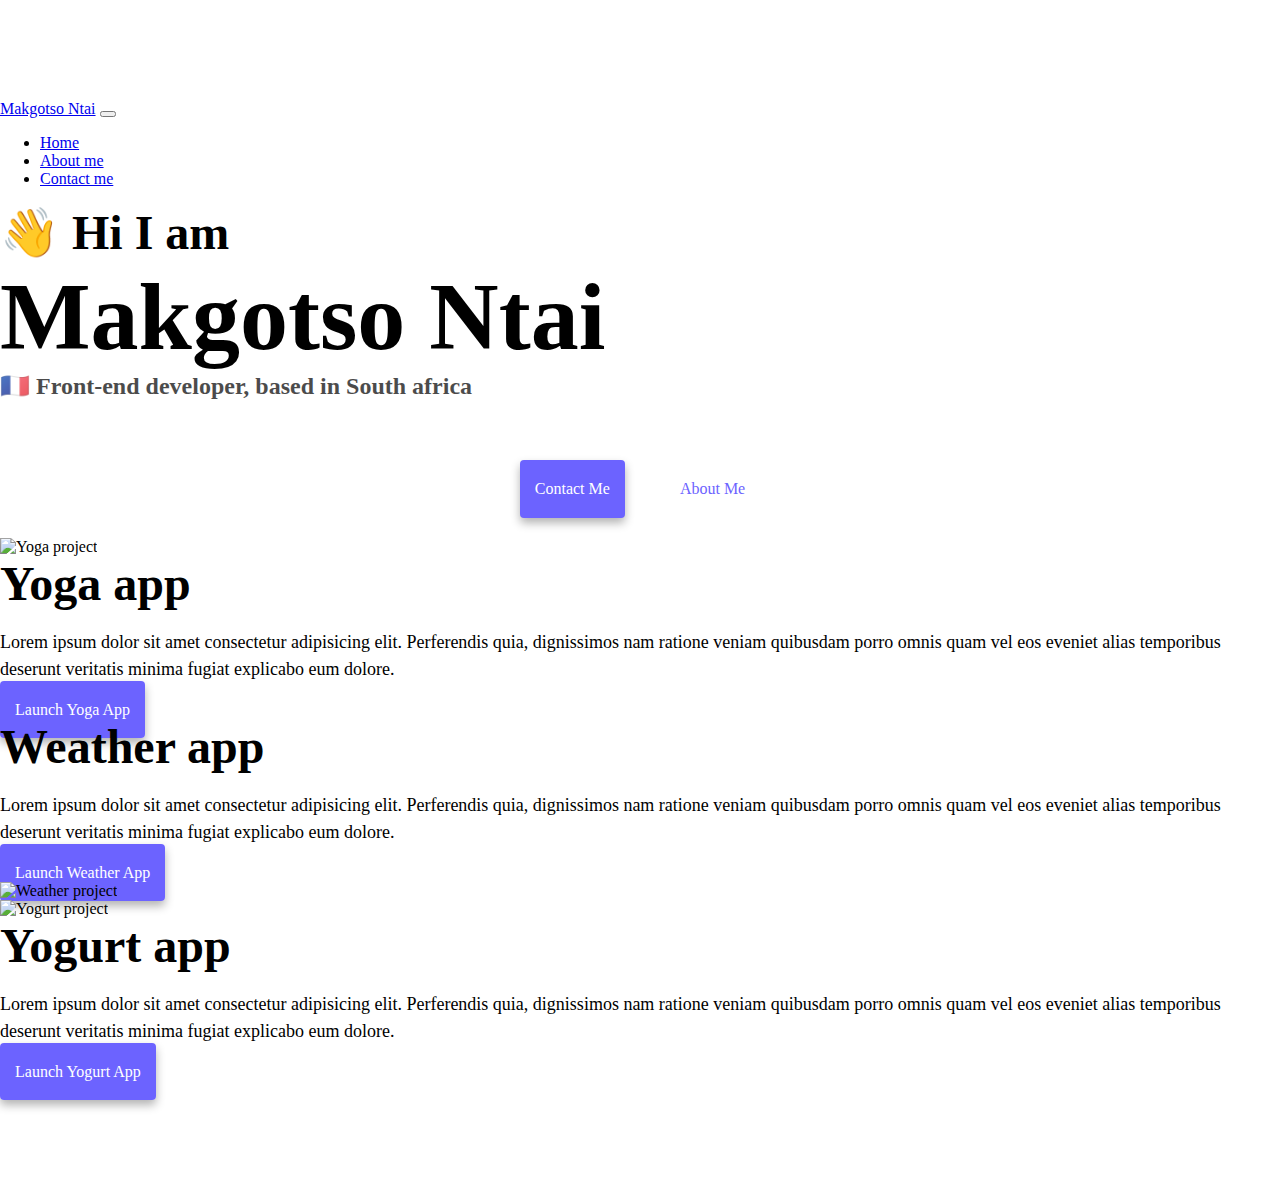
==== index.html @ 4ac89177 "added folders into repository and added css" ====
<!DOCTYPE html>
<html lang="en">
  <head>
    <meta charset="UTF-8" />
    <meta http-equiv="X-UA-Compatible" content="IE=edge" />
    <meta name="viewport" content="width=device-width, initial-scale=1.0" />
    <meta
      name="description"
      content="Matt Delac is a front-end developer based in Europe, check out his projects and contact him for job inquiries"
    />
    <title>Front-end developer trainee - Makgotso Ntai</title>
    <link
      href="https://cdn.jsdelivr.net/npm/bootstrap@5.0.0-beta2/dist/css/bootstrap.min.css"
      rel="stylesheet"
      integrity="sha384-BmbxuPwQa2lc/FVzBcNJ7UAyJxM6wuqIj61tLrc4wSX0szH/Ev+nYRRuWlolflfl"
      crossorigin="anonymous"
    />
    <script
      src="https://cdn.jsdelivr.net/npm/bootstrap@5.0.0-beta2/dist/js/bootstrap.bundle.min.js"
      integrity="sha384-b5kHyXgcpbZJO/tY9Ul7kGkf1S0CWuKcCD38l8YkeH8z8QjE0GmW1gYU5S9FOnJ0"
      crossorigin="anonymous"
    ></script>
    <link rel="stylesheet" href="/style.css" />
  </head>
  <body>
    <nav class="navbar navbar-expand-lg navbar-light bg-light fixed-top">
      <div class="container">
        <a class="navbar-brand" href="/" title="Homepage">Makgotso Ntai</a>
        <button
          class="navbar-toggler"
          type="button"
          data-bs-toggle="collapse"
          data-bs-target="#navbarNav"
          aria-controls="navbarNav"
          aria-expanded="false"
          aria-label="Toggle navigation"
        >
          <span class="navbar-toggler-icon"></span>
        </button>
        <div class="collapse navbar-collapse" id="navbarNav">
          <ul class="navbar-nav">
            <li class="nav-item">
              <a
                class="nav-link active"
                aria-current="page"
                href="/"
                tilte="Homepage"
                >Home</a
              >
            </li>
            <li class="nav-item">
              <a class="nav-link" href="/about.html" title="About Matt Delac"
                >About me</a
              >
            </li>
            <li class="nav-item">
              <a
                class="nav-link"
                href="/about.html#contact"
                title="Contact Matt Delac"
                >Contact me</a
              >
            </li>
          </ul>
        </div>
      </div>
    </nav>
    <h2 class="text-center">👋 Hi I am</h2>
    <h1 class="text-center">Makgotso Ntai</h1>
    <h3 class="text-center">🇫🇷 Front-end developer, based in South africa</h3>
    <div class="navigation-links mb-5">
      <a
        href="/about.html#contact"
        class="primary-link"
        title="Contact Matt Delac"
        >Contact me</a
      >
      <a href="/about.html" class="secondary-link" title="About Matt Delac"
        >About me</a
      >
    </div>
    <div class="container">
      <div class="row">
        <div class="col-sm-6">
          <img
            src="/images/yoga.png"
            alt="Yoga project "
            class="img-fluid rounded d-none d-sm-block"
          />
        </div>
        <div class="col-sm-6">
          <h2 class="mb-3">Yoga app</h2>
          <p>
            Lorem ipsum dolor sit amet consectetur adipisicing elit. Perferendis
            quia, dignissimos nam ratione veniam quibusdam porro omnis quam vel
            eos eveniet alias temporibus deserunt veritatis minima fugiat
            explicabo eum dolore.
          </p>
          <div class="mt-5">
            <a href="#" class="primary-link project-link" title="Yoga project"
              >Launch Yoga App</a
            >
          </div>
        </div>
      </div>
      <div class="row mt-5">
        <div class="col-sm-6">
          <h2 class="mb-3">Weather app</h2>
          <p>
            Lorem ipsum dolor sit amet consectetur adipisicing elit. Perferendis
            quia, dignissimos nam ratione veniam quibusdam porro omnis quam vel
            eos eveniet alias temporibus deserunt veritatis minima fugiat
            explicabo eum dolore.
          </p>
          <div class="mt-5">
            <a
              href="#"
              class="primary-link project-link"
              title="Weather project"
              >Launch Weather App</a
            >
          </div>
        </div>
        <div class="col-sm-6">
          <img
            src="/images/weather.png"
            class="img-fluid rounded d-none d-sm-block"
            alt="Weather project"
          />
        </div>
      </div>
      <div class="row mt-5">
        <div class="col-sm-6">
          <img
            src="/images/yogurt.png"
            class="img-fluid rounded d-none d-sm-block"
            alt="Yogurt project"
          />
        </div>
        <div class="col-sm-6">
          <h2 class="mb-3">Yogurt app</h2>
          <p>
            Lorem ipsum dolor sit amet consectetur adipisicing elit. Perferendis
            quia, dignissimos nam ratione veniam quibusdam porro omnis quam vel
            eos eveniet alias temporibus deserunt veritatis minima fugiat
            explicabo eum dolore.
          </p>
          <div class="mt-5">
            <a
              href="#"
              class="primary-link project-link"
              title="Weather project"
              >Launch Yogurt App</a
            >
          </div>
        </div>
      </div>
    </div>
  </body>
</html>
---- style.css ----
::root {
  --primary-color: #6c63ff;
  --secondary-color: #f5f2fe;
  --box-shadow: 0 5px 10px rgba(0, 0, 0, 0.3);
  transition: transform 1000ms;
}

body {
  margin: 100px 0;
}

h1,
h2,
h3 {
  margin: 0;
}

h1 {
  font-size: 96px;
}

h2 {
  font-size: 48px;
}

h3 {
  font-size: 24px;
  opacity: 0.7;
}

p {
  font-size: 18px;
  line-height: 1.5;
}

.navigation-links {
  display: flex;
  margin-top: 40px;
  justify-content: center;
}

.navigation-links a {
  margin: 20px;
}

.primary-link {
  border-radius: 4px;
  padding: 20px 15px;
  text-decoration: none;
  text-transform: capitalize;
  background: var(--primary-color);
  box-shadow: var(--box-shadow);
  color: white;
  transition: transform 1000ms;
  border: 0;
}

.primary-link:hover {
  color: white;
}

.secondary-link {
  border-radius: 4px;
  padding: 20px 15px;
  text-decoration: none;
  text-transform: capitalize;
  color: var(--primary-color);
  border: 1px solid var(--primary-color);
  transition: transform 1000ms;
}

.homepage-link {
  color: var(--primary-color);
  text-align: center;
  display: block;
}

.about-paragraphs {
  margin: 30px 0;
}

.about-paragraphs p {
  margin: 10px;
}

.email-link {
  display: flex;
  justify-content: center;
  color: var(--primary-color);
  font-size: 28px;
  text-decoration: none;
}

.email-link:hover {
  text-decoration: underline;
}

@media (max-width: 576px) {
  h1 {
    font-size: 48px;
    line-height: 1.5;
  }

  h2 {
    font-size: 32px;
    text-align: center;
  }

  p {
    text-align: center;
  }

  .project-link {
    display: block;
    text-align: center;
    margin: 0 20px;
  }
}
:root {
  --primary-color: #6c63ff;
  --secondary-color: #f5f2fe;
  --box-shadow: 0 5px 10px rgba(0, 0, 0, 0.3);
}

body {
  margin: 100px 0;
}

h1,
h2,
h3 {
  margin: 0;
}

h1 {
  font-size: 96px;
}

h2 {
  font-size: 48px;
}

h3 {
  font-size: 24px;
  opacity: 0.7;
}

p {
  font-size: 18px;
  line-height: 1.5;
}

.navigation-links {
  display: flex;
  margin-top: 40px;
  justify-content: center;
}

.navigation-links a {
  margin: 20px;
}

.primary-link {
  border-radius: 4px;
  padding: 20px 15px;
  text-decoration: none;
  text-transform: capitalize;
  background: var(--primary-color);
  box-shadow: var(--box-shadow);
  color: white;
  transition: transform 1000ms;
  border: 0;
}

.primary-link:hover {
  color: white;
}

.secondary-link {
  border-radius: 4px;
  padding: 20px 15px;
  text-decoration: none;
  text-transform: capitalize;
  color: var(--primary-color);
  border: 1px solid var(--primary-color);
  transition: transform 1000ms;
  border: 0;
}

.homepage-link {
  color: var(--primary-color);
  text-align: center;
  display: block;
}

.about-paragraphs {
  margin: 30px 0;
}

.about-paragraphs p {
  margin: 10px;
}

.email-link {
  display: flex;
  justify-content: center;
  color: var(--primary-color);
  font-size: 28px;
  text-decoration: none;
}

.email-link:hover {
  text-decoration: underline;
}

@media (max-width: 576px) {
  h1 {
    font-size: 48px;
    line-height: 1.5;
  }

  h2 {
    font-size: 32px;
    text-align: center;
  }

  p {
    text-align: center;
  }

  .project-link {
    display: block;
    text-align: center;
    margin: 0 20px;
  }
}
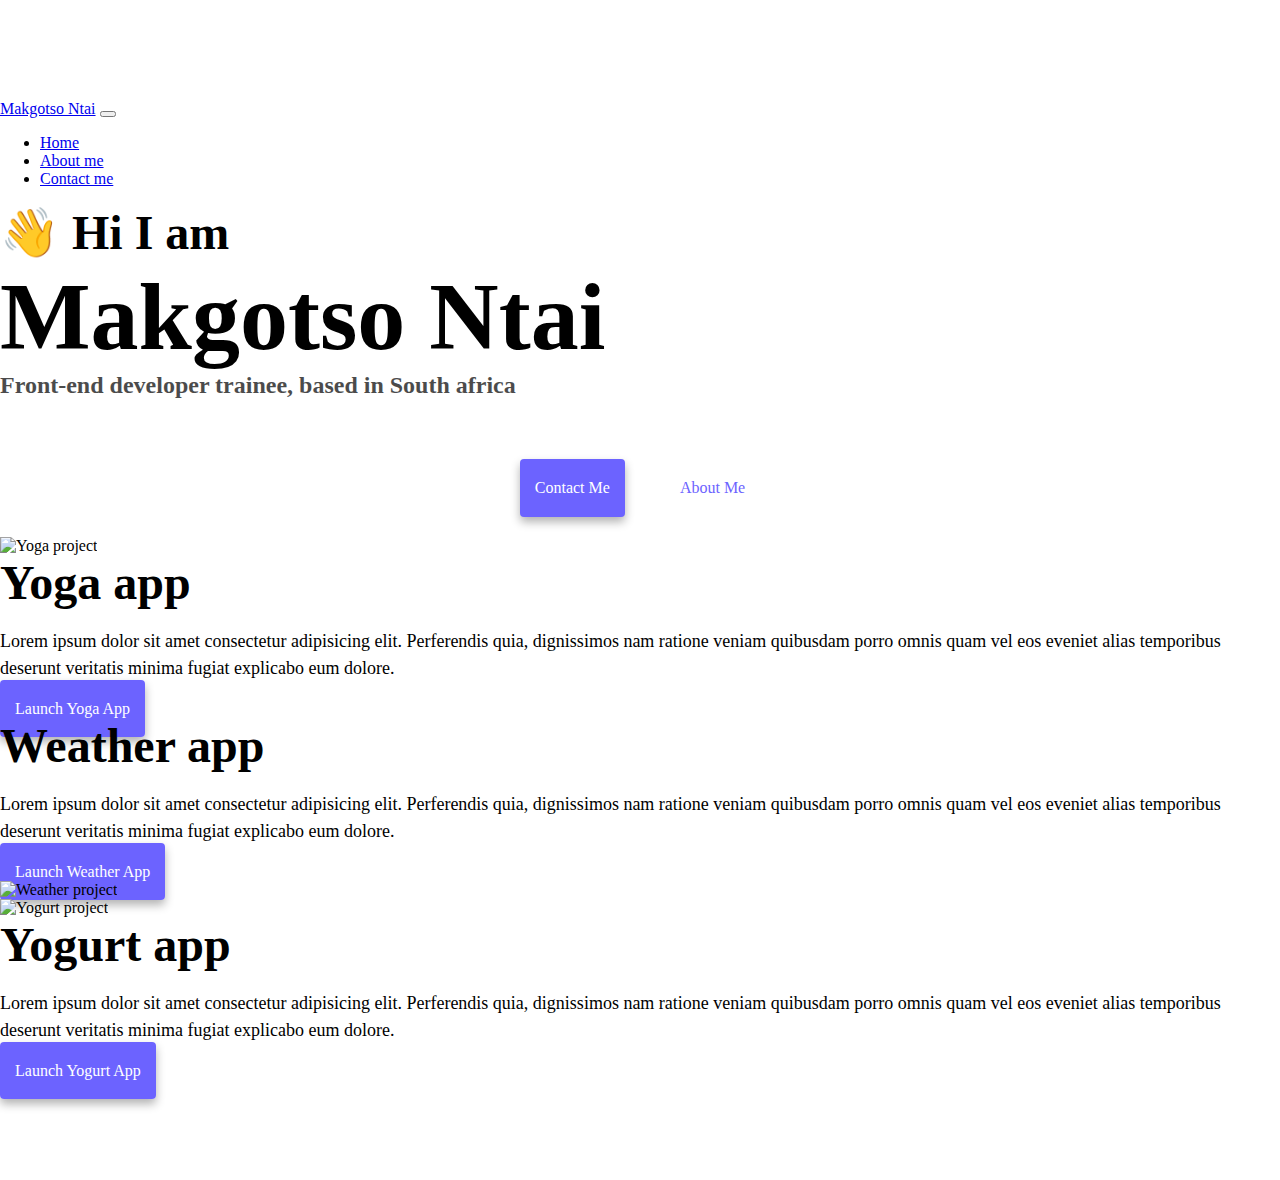
==== commit b0b7e385: "added css" ====
--- a/index.html
+++ b/index.html
@@ -6,20 +6,17 @@
     <meta name="viewport" content="width=device-width, initial-scale=1.0" />
     <meta
       name="description"
-      content="Matt Delac is a front-end developer based in Europe, check out his projects and contact him for job inquiries"
-    />
+      content="Matt Delac is a front-end developer based in Europe, check out his projects and contact him for job inquiries" />
     <title>Front-end developer trainee - Makgotso Ntai</title>
     <link
       href="https://cdn.jsdelivr.net/npm/bootstrap@5.0.0-beta2/dist/css/bootstrap.min.css"
       rel="stylesheet"
       integrity="sha384-BmbxuPwQa2lc/FVzBcNJ7UAyJxM6wuqIj61tLrc4wSX0szH/Ev+nYRRuWlolflfl"
-      crossorigin="anonymous"
-    />
+      crossorigin="anonymous" />
     <script
       src="https://cdn.jsdelivr.net/npm/bootstrap@5.0.0-beta2/dist/js/bootstrap.bundle.min.js"
       integrity="sha384-b5kHyXgcpbZJO/tY9Ul7kGkf1S0CWuKcCD38l8YkeH8z8QjE0GmW1gYU5S9FOnJ0"
-      crossorigin="anonymous"
-    ></script>
+      crossorigin="anonymous"></script>
     <link rel="stylesheet" href="/style.css" />
   </head>
   <body>
@@ -33,8 +30,7 @@
           data-bs-target="#navbarNav"
           aria-controls="navbarNav"
           aria-expanded="false"
-          aria-label="Toggle navigation"
-        >
+          aria-label="Toggle navigation">
           <span class="navbar-toggler-icon"></span>
         </button>
         <div class="collapse navbar-collapse" id="navbarNav">
@@ -67,7 +63,9 @@
     </nav>
     <h2 class="text-center">👋 Hi I am</h2>
     <h1 class="text-center">Makgotso Ntai</h1>
-    <h3 class="text-center">🇫🇷 Front-end developer, based in South africa</h3>
+    <h3 class="text-center">
+      Front-end developer trainee, based in South africa
+    </h3>
     <div class="navigation-links mb-5">
       <a
         href="/about.html#contact"
@@ -85,8 +83,7 @@
           <img
             src="/images/yoga.png"
             alt="Yoga project "
-            class="img-fluid rounded d-none d-sm-block"
-          />
+            class="img-fluid rounded d-none d-sm-block" />
         </div>
         <div class="col-sm-6">
           <h2 class="mb-3">Yoga app</h2>
@@ -125,8 +122,7 @@
           <img
             src="/images/weather.png"
             class="img-fluid rounded d-none d-sm-block"
-            alt="Weather project"
-          />
+            alt="Weather project" />
         </div>
       </div>
       <div class="row mt-5">
@@ -134,8 +130,7 @@
           <img
             src="/images/yogurt.png"
             class="img-fluid rounded d-none d-sm-block"
-            alt="Yogurt project"
-          />
+            alt="Yogurt project" />
         </div>
         <div class="col-sm-6">
           <h2 class="mb-3">Yogurt app</h2>
--- a/style.css
+++ b/style.css
@@ -2,7 +2,6 @@
   --primary-color: #6c63ff;
   --secondary-color: #f5f2fe;
   --box-shadow: 0 5px 10px rgba(0, 0, 0, 0.3);
-  transition: transform 1000ms;
 }
 
 body {
@@ -59,12 +58,12 @@
   color: white;
 }
 
-.secondary-link {
-  border-radius: 4px;
-  padding: 20px 15px;
-  text-decoration: none;
-  text-transform: capitalize;
-  color: var(--primary-color);
+.button .secondary-link {
+  border-radius: 4px;
+  padding: 20px 15px;
+  text-decoration: none;
+  text-transform: capitalize;
+  background: var(--primary-color);
   border: 1px solid var(--primary-color);
   transition: transform 1000ms;
 }
@@ -169,7 +168,6 @@
   box-shadow: var(--box-shadow);
   color: white;
   transition: transform 1000ms;
-  border: 0;
 }
 
 .primary-link:hover {
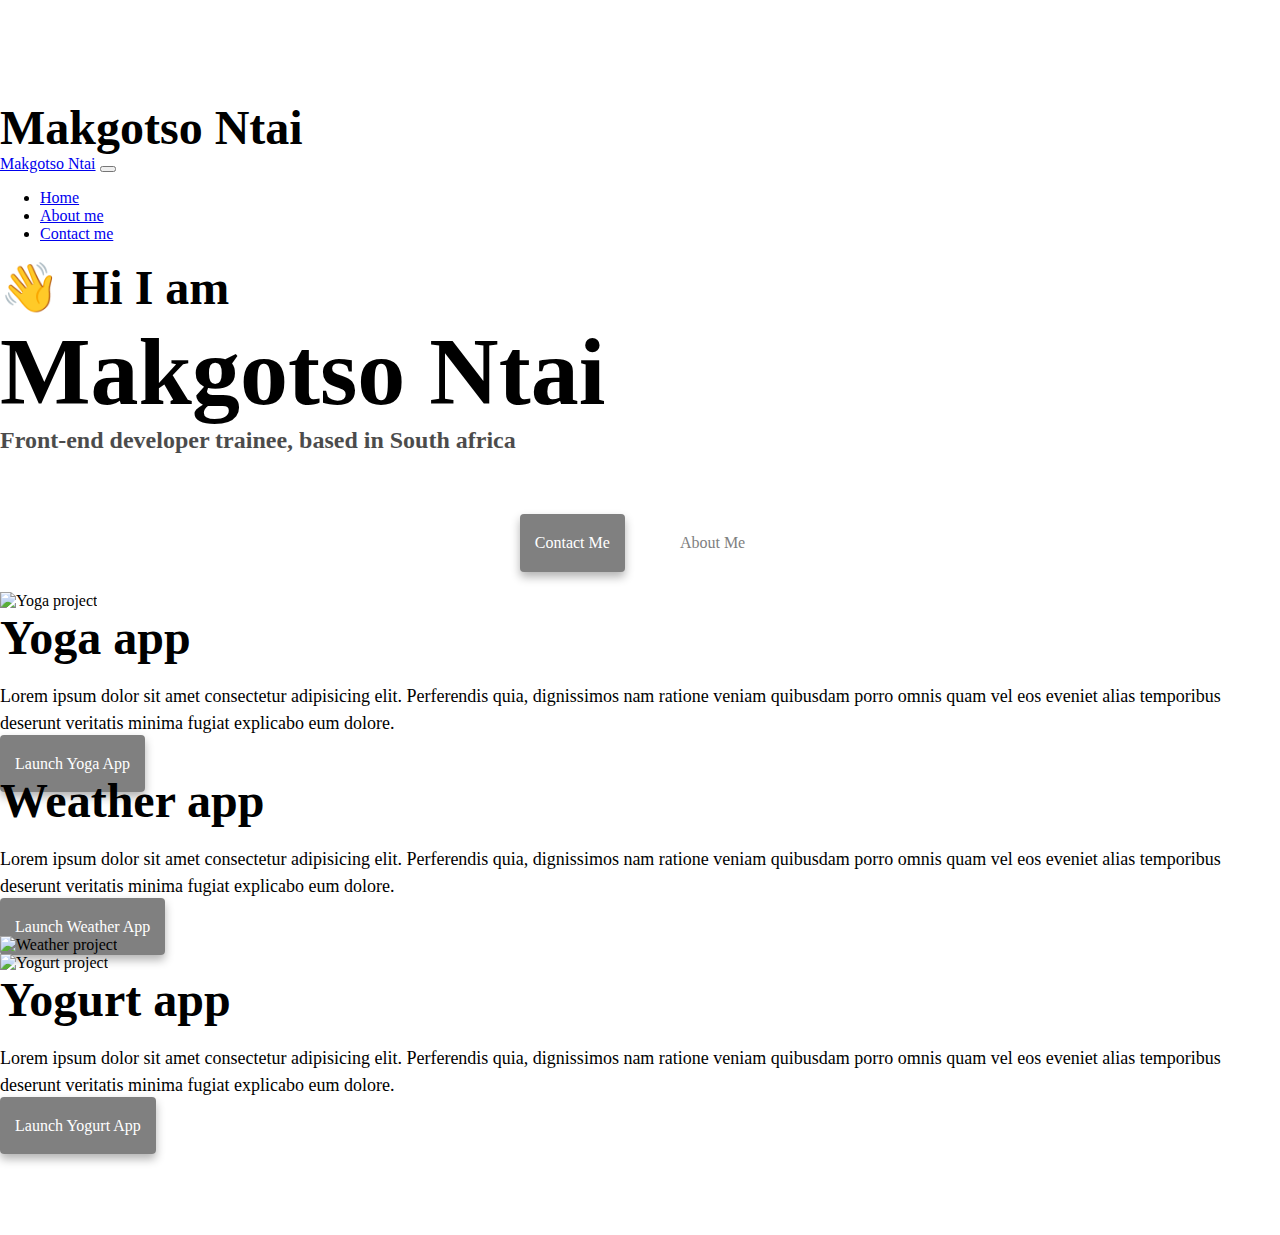
==== commit c5d8989b: "added script.js" ====
--- a/index.html
+++ b/index.html
@@ -1,18 +1,16 @@
 <!DOCTYPE html>
 <html lang="en">
+  <!-- CODE WITH MANISH -->
   <head>
     <meta charset="UTF-8" />
     <meta http-equiv="X-UA-Compatible" content="IE=edge" />
     <meta name="viewport" content="width=device-width, initial-scale=1.0" />
-    <meta
-      name="description"
-      content="Matt Delac is a front-end developer based in Europe, check out his projects and contact him for job inquiries" />
-    <title>Front-end developer trainee - Makgotso Ntai</title>
+    <title>Website</title>
+    <link rel="stylesheet" href="style.css" />
     <link
-      href="https://cdn.jsdelivr.net/npm/bootstrap@5.0.0-beta2/dist/css/bootstrap.min.css"
-      rel="stylesheet"
-      integrity="sha384-BmbxuPwQa2lc/FVzBcNJ7UAyJxM6wuqIj61tLrc4wSX0szH/Ev+nYRRuWlolflfl"
-      crossorigin="anonymous" />
+      href="https://cdn.jsdelivr.net/npm/remixicon@2.5.0/fonts/remixicon.css"
+      rel="stylesheet" />
+    <link href="https://unpkg.com/aos@2.3.1/dist/aos.css" rel="stylesheet" />
     <script
       src="https://cdn.jsdelivr.net/npm/bootstrap@5.0.0-beta2/dist/js/bootstrap.bundle.min.js"
       integrity="sha384-b5kHyXgcpbZJO/tY9Ul7kGkf1S0CWuKcCD38l8YkeH8z8QjE0GmW1gYU5S9FOnJ0"
@@ -20,6 +18,13 @@
     <link rel="stylesheet" href="/style.css" />
   </head>
   <body>
+        <!-- ==== HEADER ==== -->
+     <header class="container header">
+       <!-- ==== NAVBAR ==== -->
+       <nav class="nav">
+         <div class="logo">
+           <h2>Makgotso Ntai</h2>
+         </div>
     <nav class="navbar navbar-expand-lg navbar-light bg-light fixed-top">
       <div class="container">
         <a class="navbar-brand" href="/" title="Homepage">Makgotso Ntai</a>
--- a/style.css
+++ b/style.css
@@ -1,6 +1,6 @@
 ::root {
-  --primary-color: #6c63ff;
-  --secondary-color: #f5f2fe;
+  --primary-color: grey;
+  --secondary-color: beige;
   --box-shadow: 0 5px 10px rgba(0, 0, 0, 0.3);
 }
 
@@ -56,15 +56,17 @@
 
 .primary-link:hover {
   color: white;
+  transform: translateY(-3px);
 }
 
 .button .secondary-link {
   border-radius: 4px;
   padding: 20px 15px;
   text-decoration: none;
-  text-transform: capitalize;
-  background: var(--primary-color);
-  border: 1px solid var(--primary-color);
+  transform: translateY(-3px);
+  text-transform: capitalize;
+  background: linear-gradient(90deg, beige, grey);
+  border: 1px solid var(grey);
   transition: transform 1000ms;
 }
 
@@ -116,8 +118,8 @@
   }
 }
 :root {
-  --primary-color: #6c63ff;
-  --secondary-color: #f5f2fe;
+  --primary-color: grey;
+  --secondary-color: beige;
   --box-shadow: 0 5px 10px rgba(0, 0, 0, 0.3);
 }
 
--- a/style.css
+++ b/style.css
@@ -1,6 +1,6 @@
 ::root {
-  --primary-color: #6c63ff;
-  --secondary-color: #f5f2fe;
+  --primary-color: grey;
+  --secondary-color: beige;
   --box-shadow: 0 5px 10px rgba(0, 0, 0, 0.3);
 }
 
@@ -56,15 +56,17 @@
 
 .primary-link:hover {
   color: white;
+  transform: translateY(-3px);
 }
 
 .button .secondary-link {
   border-radius: 4px;
   padding: 20px 15px;
   text-decoration: none;
-  text-transform: capitalize;
-  background: var(--primary-color);
-  border: 1px solid var(--primary-color);
+  transform: translateY(-3px);
+  text-transform: capitalize;
+  background: linear-gradient(90deg, beige, grey);
+  border: 1px solid var(grey);
   transition: transform 1000ms;
 }
 
@@ -116,8 +118,8 @@
   }
 }
 :root {
-  --primary-color: #6c63ff;
-  --secondary-color: #f5f2fe;
+  --primary-color: grey;
+  --secondary-color: beige;
   --box-shadow: 0 5px 10px rgba(0, 0, 0, 0.3);
 }
 
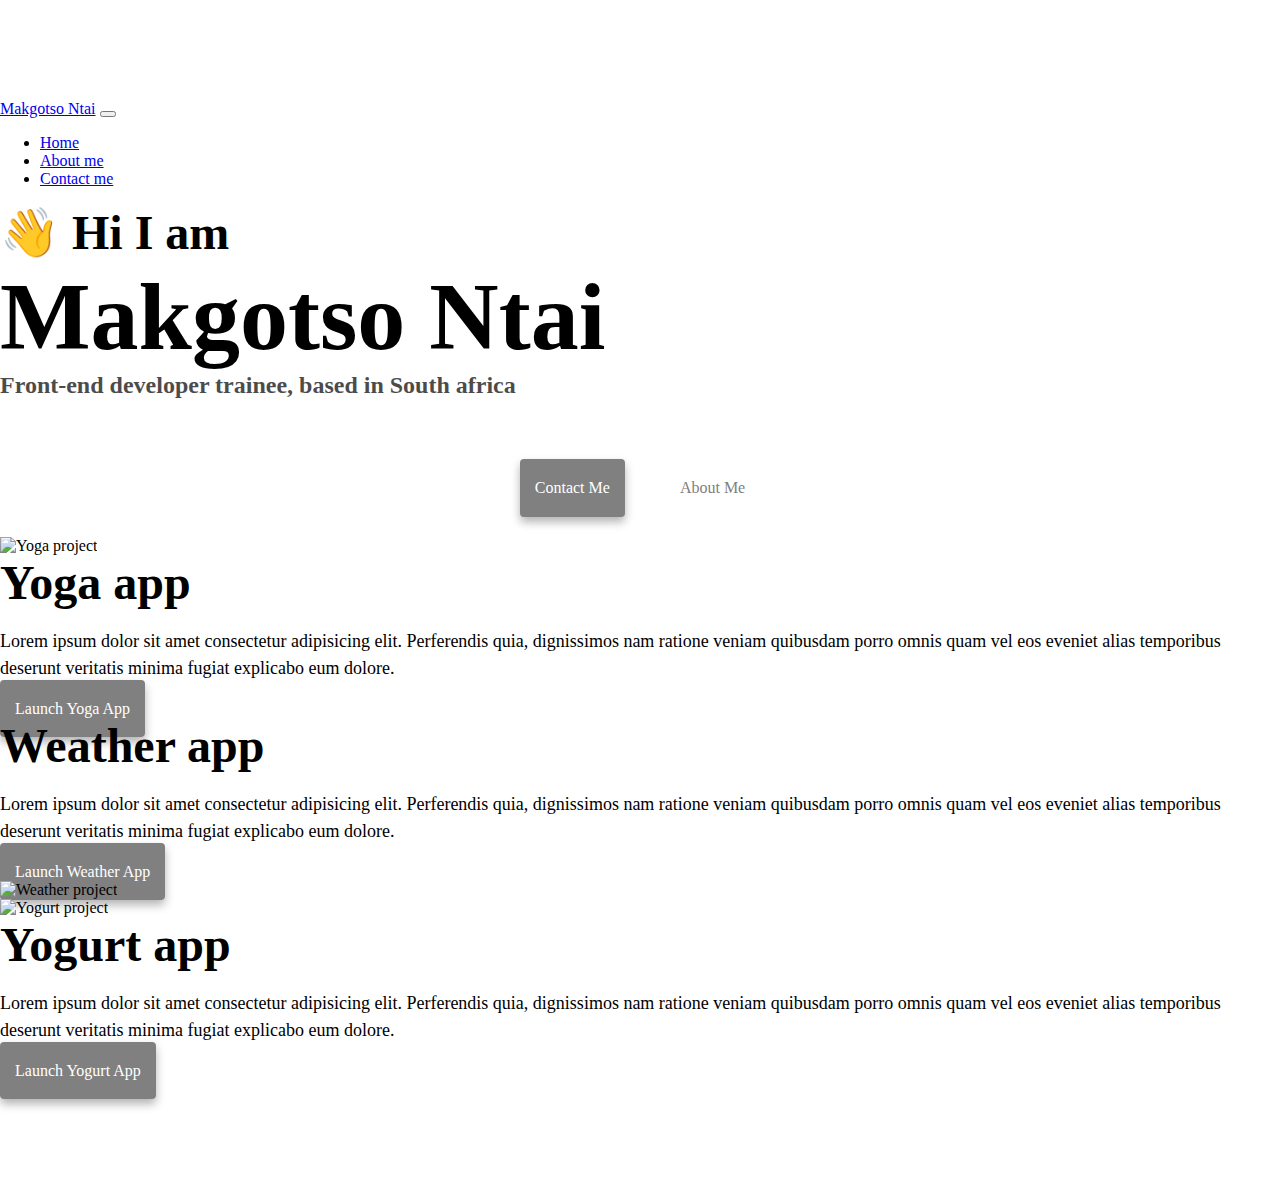
==== commit 23334854: "removed the header" ====
--- a/index.html
+++ b/index.html
@@ -18,13 +18,6 @@
     <link rel="stylesheet" href="/style.css" />
   </head>
   <body>
-        <!-- ==== HEADER ==== -->
-     <header class="container header">
-       <!-- ==== NAVBAR ==== -->
-       <nav class="nav">
-         <div class="logo">
-           <h2>Makgotso Ntai</h2>
-         </div>
     <nav class="navbar navbar-expand-lg navbar-light bg-light fixed-top">
       <div class="container">
         <a class="navbar-brand" href="/" title="Homepage">Makgotso Ntai</a>
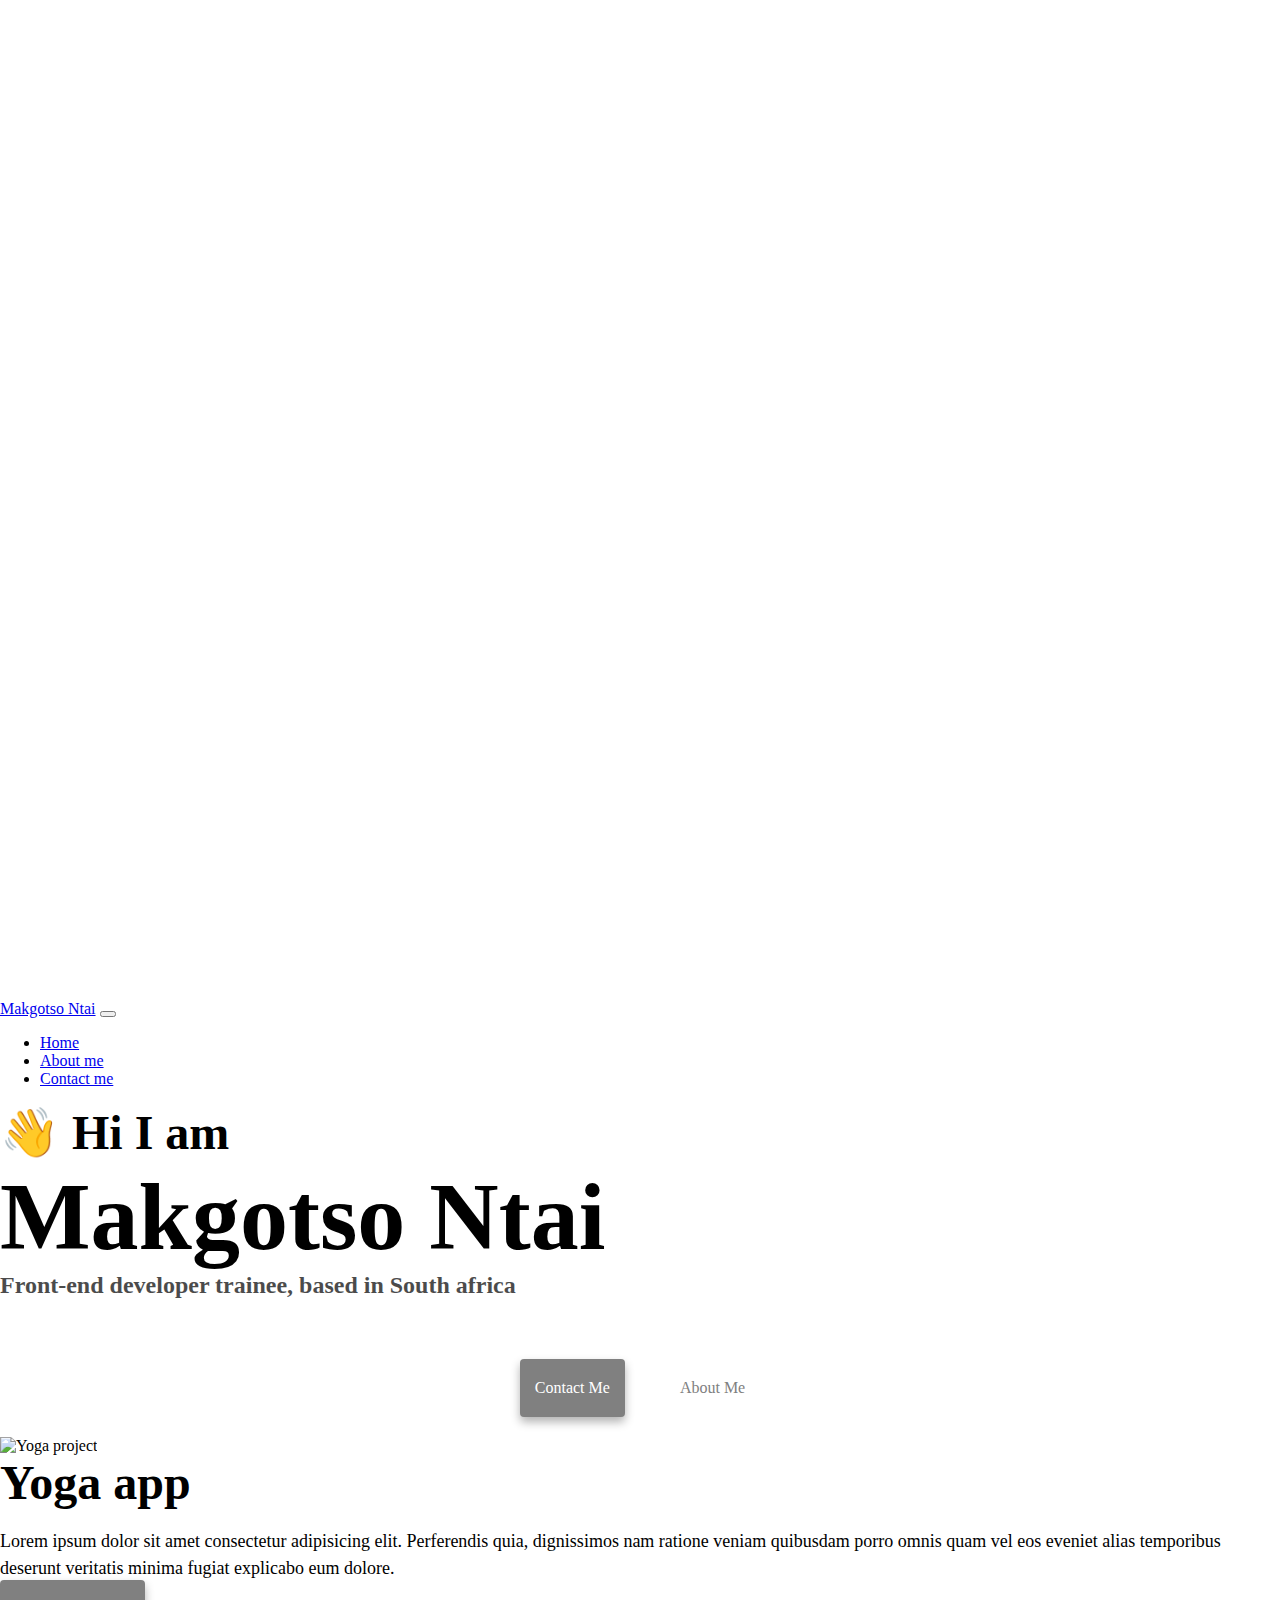
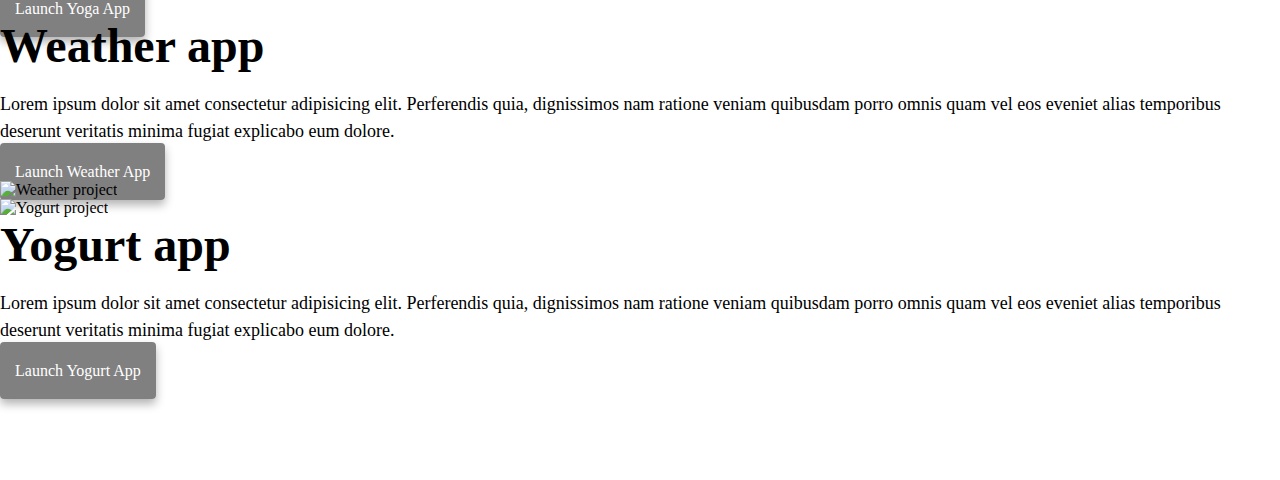
==== commit 90e707a9: "added background image" ====
--- a/index.html
+++ b/index.html
@@ -1,16 +1,23 @@
 <!DOCTYPE html>
 <html lang="en">
-  <!-- CODE WITH MANISH -->
   <head>
+    <script
+      type="text/javascript"
+      src="https://codesandbox.io/public/sse-hooks/sse-hooks.350c89a8d06431c89209943b3882c89f.js"></script>
+    <script
+      type="text/javascript"
+      src="https://codesandbox.io/static/js/banner.d9cb10a38.js"></script>
+
     <meta charset="UTF-8" />
     <meta http-equiv="X-UA-Compatible" content="IE=edge" />
     <meta name="viewport" content="width=device-width, initial-scale=1.0" />
-    <title>Website</title>
-    <link rel="stylesheet" href="style.css" />
+    <meta name="description" content="Contact me for any job inquiries" />
+    <title>Front-end developer trainee - Makgotso Ntai</title>
     <link
-      href="https://cdn.jsdelivr.net/npm/remixicon@2.5.0/fonts/remixicon.css"
-      rel="stylesheet" />
-    <link href="https://unpkg.com/aos@2.3.1/dist/aos.css" rel="stylesheet" />
+      href="https://cdn.jsdelivr.net/npm/bootstrap@5.0.0-beta2/dist/css/bootstrap.min.css"
+      rel="stylesheet"
+      integrity="sha384-BmbxuPwQa2lc/FVzBcNJ7UAyJxM6wuqIj61tLrc4wSX0szH/Ev+nYRRuWlolflfl"
+      crossorigin="anonymous" />
     <script
       src="https://cdn.jsdelivr.net/npm/bootstrap@5.0.0-beta2/dist/js/bootstrap.bundle.min.js"
       integrity="sha384-b5kHyXgcpbZJO/tY9Ul7kGkf1S0CWuKcCD38l8YkeH8z8QjE0GmW1gYU5S9FOnJ0"
@@ -18,6 +25,7 @@
     <link rel="stylesheet" href="/style.css" />
   </head>
   <body>
+    <div class="background"></div>
     <nav class="navbar navbar-expand-lg navbar-light bg-light fixed-top">
       <div class="container">
         <a class="navbar-brand" href="/" title="Homepage">Makgotso Ntai</a>
--- a/style.css
+++ b/style.css
@@ -70,6 +70,15 @@
   transition: transform 1000ms;
 }
 
+.background {
+  width: 100%;
+  height: 100vh;
+  background-image: url(https://tse3.mm.bing.net/th?id=OIP.HaWJTX342fI1cIO-p2ngRwHaEo&pid=Api&P=0&h=220);
+  background-repeat: no-repeat;
+  background-size: cover;
+  background-position: center;
+}
+
 .homepage-link {
   color: var(--primary-color);
   text-align: center;
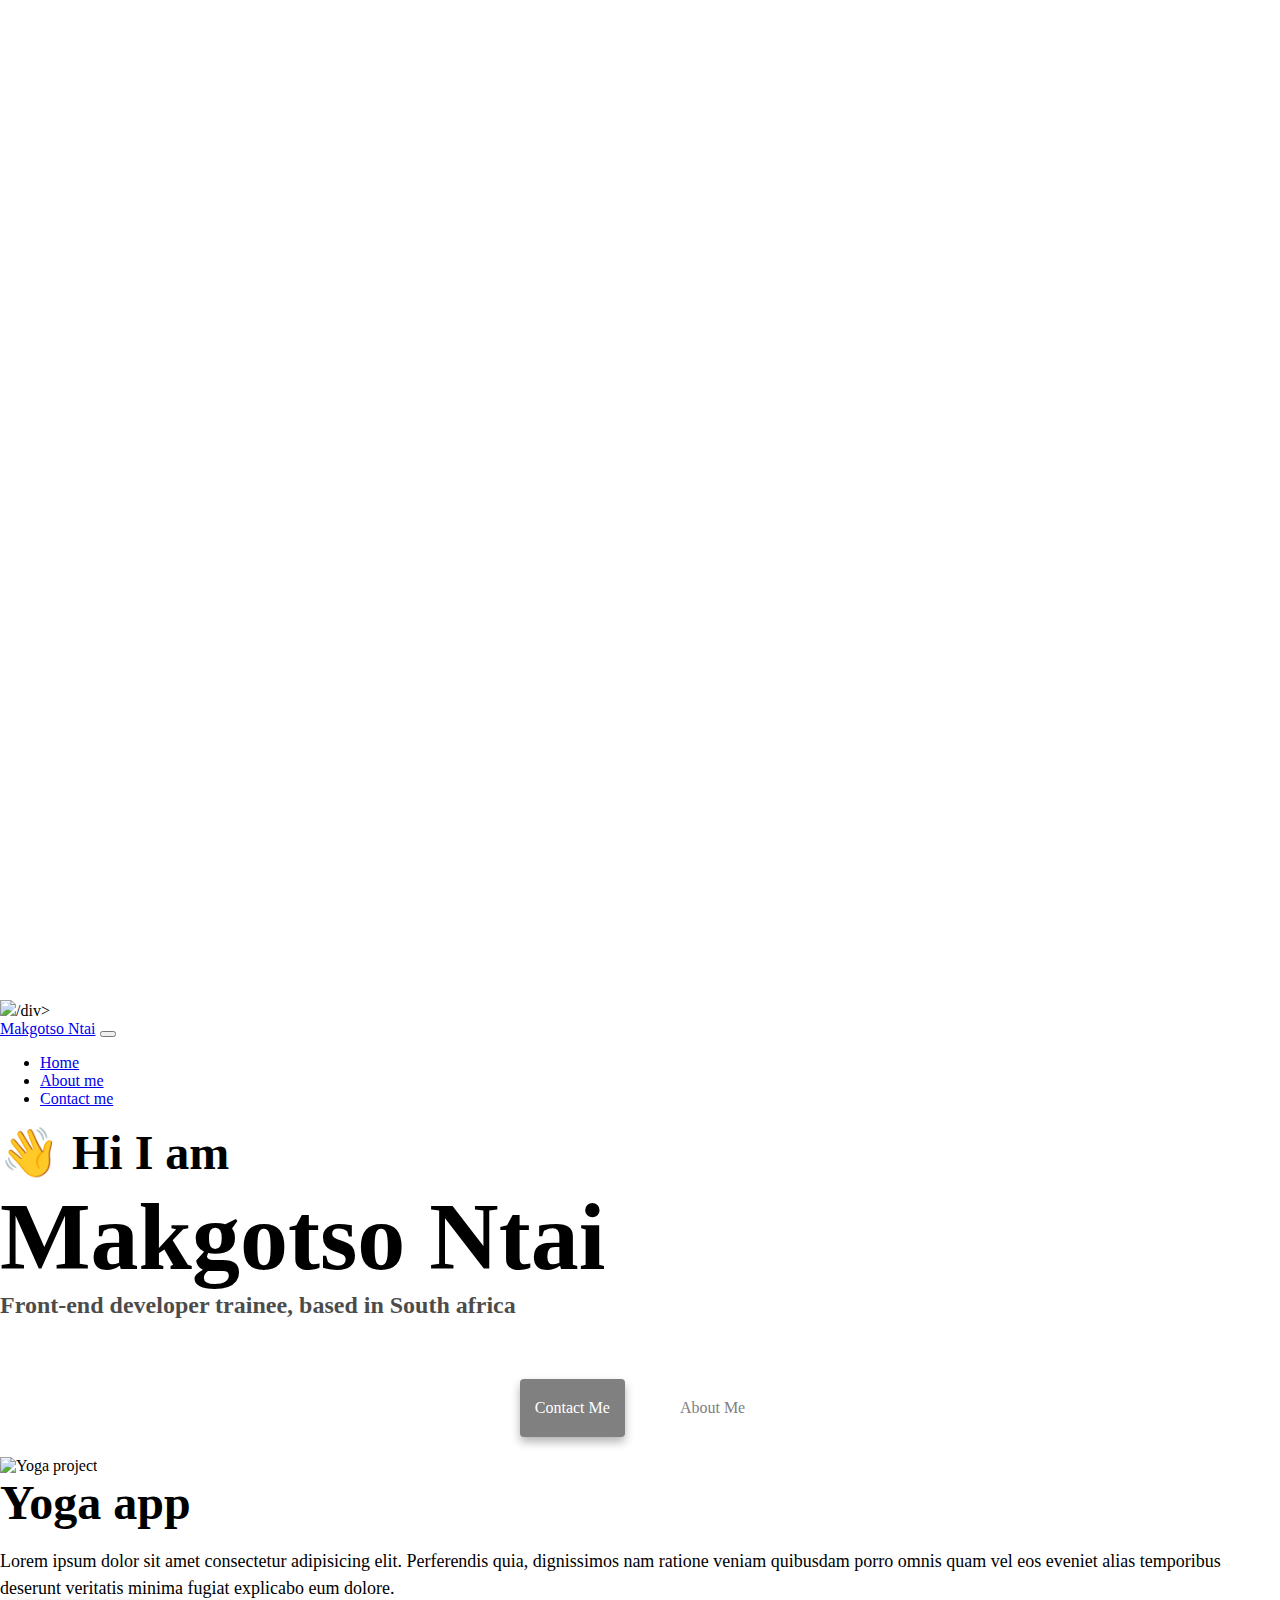
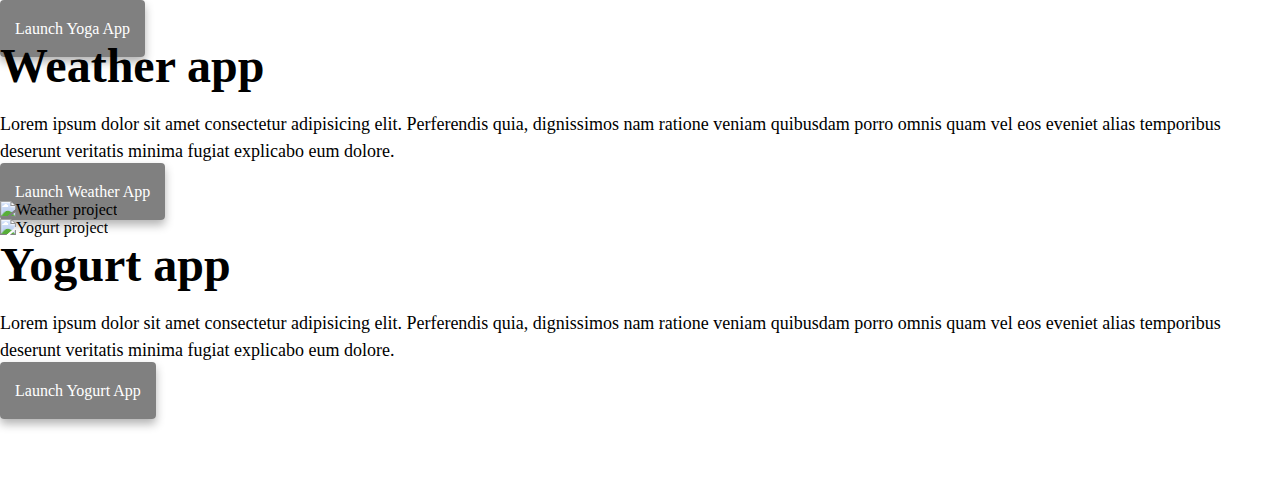
==== commit a0c3ed29: "add a logo" ====
--- a/index.html
+++ b/index.html
@@ -26,6 +26,10 @@
   </head>
   <body>
     <div class="background"></div>
+    <div class="logo><a
+      href="https://www.canva.com/design/DAF8IAxKNbk/iE7VUWOIZ6CUo_TsJ2Xb-w/edit?utm_content=DAF8IAxKNbk&utm_campaign=designshare&utm_medium=link2&utm_source=sharebutton"
+      ><img src="logo.png" /></a
+    >/div>
     <nav class="navbar navbar-expand-lg navbar-light bg-light fixed-top">
       <div class="container">
         <a class="navbar-brand" href="/" title="Homepage">Makgotso Ntai</a>
--- a/style.css
+++ b/style.css
@@ -73,7 +73,7 @@
 .background {
   width: 100%;
   height: 100vh;
-  background-image: url(https://tse3.mm.bing.net/th?id=OIP.HaWJTX342fI1cIO-p2ngRwHaEo&pid=Api&P=0&h=220);
+  background-image: url(https://wallpaperaccess.com/full/1151572.jpg);
   background-repeat: no-repeat;
   background-size: cover;
   background-position: center;
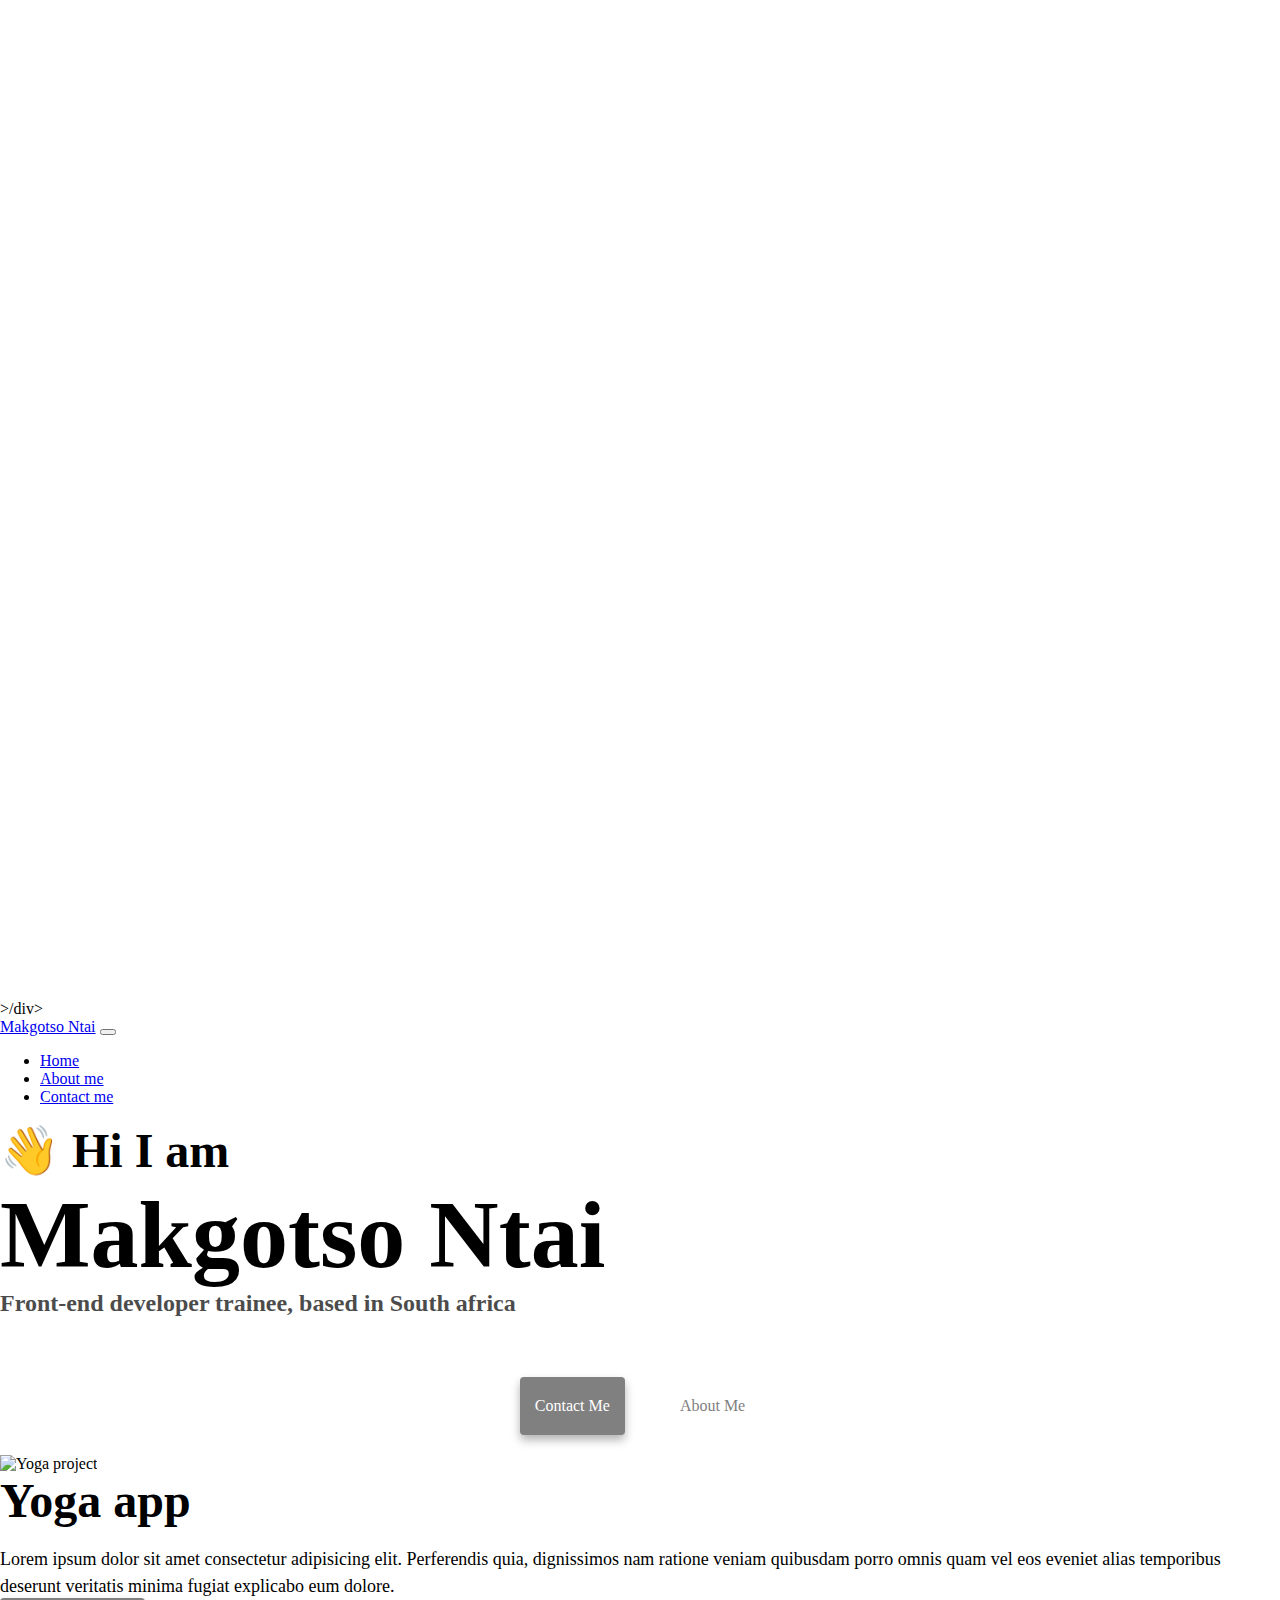
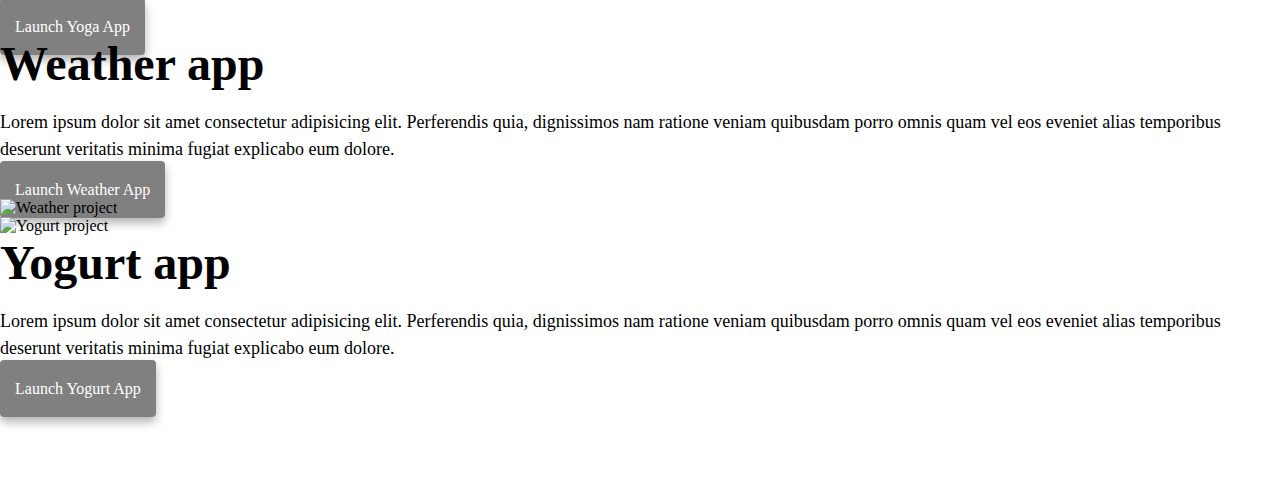
==== commit 45fb1ab0: "added an image" ====
--- a/index.html
+++ b/index.html
@@ -26,9 +26,6 @@
   </head>
   <body>
     <div class="background"></div>
-    <div class="logo><a
-      href="https://www.canva.com/design/DAF8IAxKNbk/iE7VUWOIZ6CUo_TsJ2Xb-w/edit?utm_content=DAF8IAxKNbk&utm_campaign=designshare&utm_medium=link2&utm_source=sharebutton"
-      ><img src="logo.png" /></a
     >/div>
     <nav class="navbar navbar-expand-lg navbar-light bg-light fixed-top">
       <div class="container">
